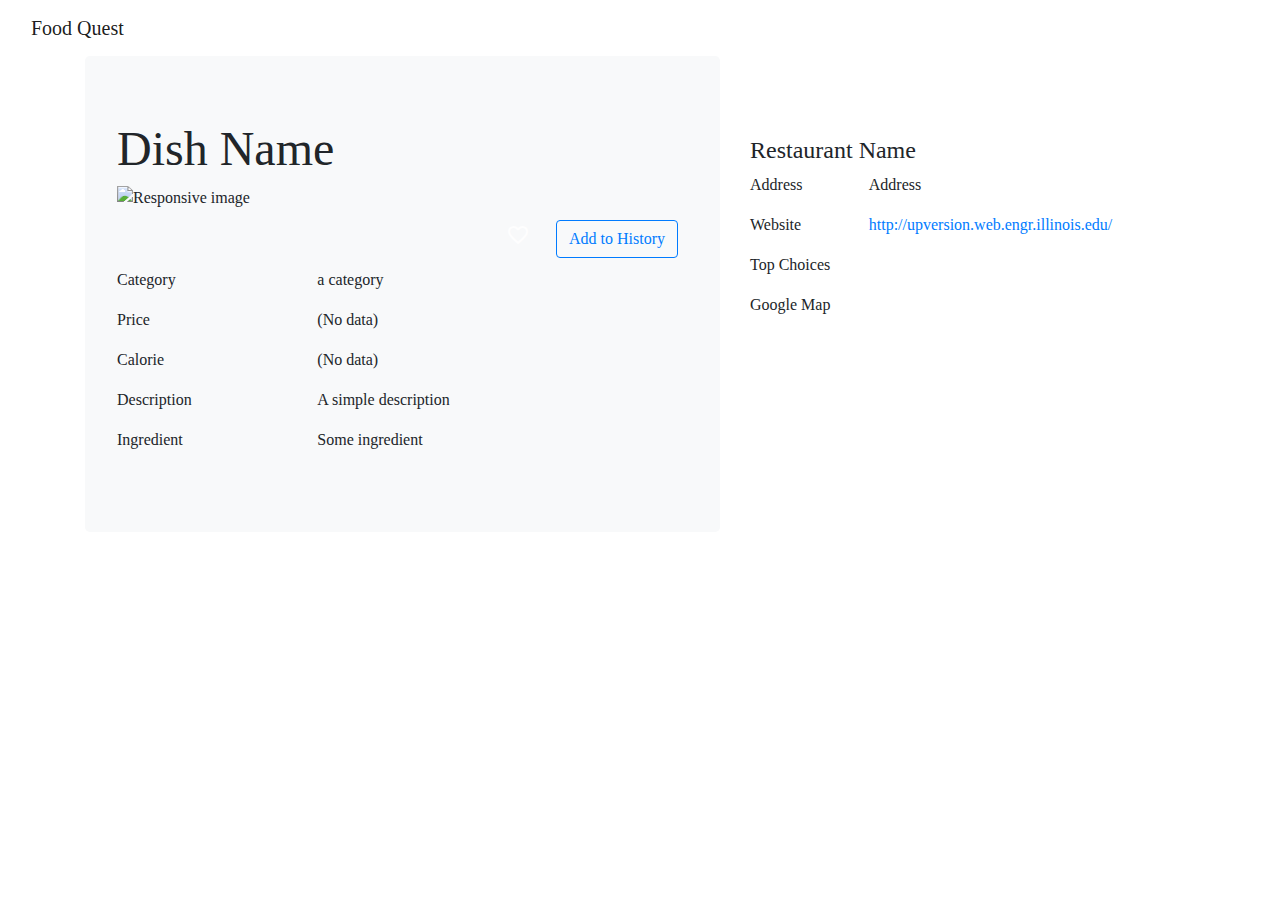
==== dish_detail.html @ 7fa2aa6a "beautify nav bar" ====
<html>
<meta charset="utf-8">
<meta name="viewport" content="width=device-width, initial-scale=1.0">
<meta http-equiv="x-ua-compatible" content="ie=edge">
<meta name="google-signin-client_id" content="YOUR_CLIENT_ID.apps.googleusercontent.com">

<link rel="stylesheet" href="https://maxcdn.bootstrapcdn.com/bootstrap/4.0.0/css/bootstrap.min.css" integrity="sha384-Gn5384xqQ1aoWXA+058RXPxPg6fy4IWvTNh0E263XmFcJlSAwiGgFAW/dAiS6JXm" crossorigin="anonymous">
<link rel="stylesheet" href="https://fonts.googleapis.com/icon?family=Material+Icons">
<link rel="stylesheet" href="styles.css">

<head>
	<script src="https://ajax.googleapis.com/ajax/libs/jquery/3.3.1/jquery.min.js"></script>
	<script src="https://cdnjs.cloudflare.com/ajax/libs/popper.js/1.12.9/umd/popper.min.js" integrity="sha384-ApNbgh9B+Y1QKtv3Rn7W3mgPxhU9K/ScQsAP7hUibX39j7fakFPskvXusvfa0b4Q" crossorigin="anonymous"></script>
	<script src="https://maxcdn.bootstrapcdn.com/bootstrap/4.0.0/js/bootstrap.min.js" integrity="sha384-JZR6Spejh4U02d8jOt6vLEHfe/JQGiRRSQQxSfFWpi1MquVdAyjUar5+76PVCmYl" crossorigin="anonymous"></script>

	<script>
		var user_name = "";
		var user_profile = "";

		//helper function that parse the url
		function getJsonFromUrl() {
			var query = location.search.substr(1);
			var result = {};
			query.split("&").forEach(function(part) {
				var item = part.split("=");
				result[item[0]] = decodeURIComponent(item[1]);
			});
			return result;
		}

		$(document).ready(function() {
			params = getJsonFromUrl();

			// Get the dish info
			$.get("http://192.17.90.133:8081", {
				request_type: 'find_dish',
				name: params['name'],
				RIN: params['RIN']
			}, function(data) {
				dish = data[0]
				//console.log(dish);
				$("#dish_name").text(dish['name']);
				$("#dish_category").text(dish['category']);
				$("#dish_score").text(dish['score']);
				if (dish['price'] != null) {
					$("#price").text(dish['price']);
				}
				if (dish['calorie'] != null) {
					$("#calorie").text(dish['calorie']);
				}
				if (dish['description'] != null) {
					$("#description").text(dish['description']);
				} else {
					$("#description_tag").hide();
				}
				if (dish['ingredient'] != null) {
					$("#ingredient").text(dish['ingredient']);
				} else {
					$("#ingredient_tag").hide();
				}
				$("#image").attr("src", dish['img']);
			});

			// Get the restaurant info
			$.get("http://192.17.90.133:8081", {
				request_type: 'find_restaurant',
				RIN: params['RIN']
			}, function(data) {
				restaurant = data[0]
				// console.log(restaurant);
				$("#restaurant_name").text(restaurant['name']);
				$("#address").text(restaurant['address']);
				$("#website").attr("href", restaurant['website']);
				$("#website").text(restaurant['website']);
				latitude = restaurant['latitude'];
				longitude = restaurant['longitude'];
				// console.log(latitude);
				// console.log(longitude);

				var destination = {
					lat: latitude,
					lng: longitude
				};
				var map = new google.maps.Map(document.getElementById('googleMap'), {
					zoom: 13,
					center: destination
				});

				// Add a marker at the center of the map.
				var marker = new google.maps.Marker({
					position: destination,
					label: restaurant['name'],
					map: map
				});
			});

			// Get top dishes of this restaurant
			$.get("http://192.17.90.133:8081", {
				request_type: 'top_dishes',
				RIN: params['RIN']
			}, function(data) {
				// console.log(data);
				for (var i = 0; i < 3; i++) {
					var dish = data[i];
					var dish_name = dish['name'];
					var dish_image = dish['img'];
					var dish_url_format = encodeURIComponent(dish_name);
					var file_url = window.location.href.split('?')[0];

					$("#top_dishes").append('<div class="col-12 col-sm-4">\
						<figure class="figure">\
                        <a href ="' + file_url + '?name=' + dish_url_format + '&RIN=' + params['RIN'] + '">' +
						'<img src="' + dish_image + '"' +
						'class="figure-img img-fluid rounded" alt="Image">\
                            </a>\
							<figcaption class="figure-caption">' + dish_name +
						'</figcaption>\
						</figure>\
					</div>');
				}
			});

			// Comment post
			$("#post").click(function() {
				if (user_name == "") {
					alert("Please login first");
					return;
				}
				var comment = $("#comment_input").val();
				if (comment == "") {
					return;
				}
				var dish = params['name'];
				var RIN = params['RIN'];
				$.post("http://192.17.90.133:8081", {
					request_type: 'comment_upload',
					content: comment,
					user: user_name,
					dish: dish,
					RIN: RIN
				}, function(data) {
					alert('Thank you for your comment!');
					// console.log(data);
				});
			});

			// Delete the entry from the database
			$("#delete").click(function() {
				$.get("http://192.17.90.133:8081", {
					request_type: 'delete',
					name: params['name'],
					RIN: params['RIN']
				}, function(data) {
					alert('Entry deleted from database!');
				});
			});
		});

		// like button
		$(function() {
			$('.btn-like')
				.bind('click', function(event) {
					$(".btn-like").toggleClass("liked");
				})
		});
	</script>

	<script src="https://apis.google.com/js/platform.js?onload=init" async defer></script>
	<meta name="google-signin-client_id" content="484916142950-akin6or24u1qs4vqi0g9khf2asjbhlpg.apps.googleusercontent.com">
	<script>
		function init() {
			gapi.load('auth2', function() {});
		}

		function onSignIn(googleUser) {
			var profile = googleUser.getBasicProfile();
			console.log('ID: ' + profile.getId()); // Do not send to your backend! Use an ID token instead.
			console.log('Name: ' + profile.getName());
			user_name = profile.getName();
			console.log('Image URL: ' + profile.getImageUrl());
			user_profile = profile.getImageUrl();
			console.log('Email: ' + profile.getEmail()); // This is null if the 'email' scope is not present.

			// user info
			document.getElementById('username').innerHTML = user_name;
			document.getElementById('usericon').src = user_profile

			// change visibility
			var elems = document.getElementsByClassName('usr_related');
			for (var i = 0; i != elems.length; ++i) {
				elems[i].style.display = "block";
			}
			var elem = document.getElementById('signin');
			elem.style.display = "none";
		}

		function getOut() {
			var auth2 = gapi.auth2.getAuthInstance();
			auth2.signOut().then(function() {
				console.log('User signed out.');
				user_name = "";
				user_profile = "";
			});
			var elems = document.getElementsByClassName('usr_related');
			for (var i = 0; i != elems.length; ++i) {
				elems[i].style.display = "none";
			}
			var elem = document.getElementById('signin');
			elem.style.display = "block";
		}
	</script>

</head>

<body>
	<!-- nav bar, absolute position -->

	<nav class="navbar navbar-expand-lg navbar-light bg-fade">
		<div class="col-12 col-md-9">
			<a class="navbar-brand" href="http://upversion.web.engr.illinois.edu/">Food Quest</a>
		</div>
		<div class="col-12 col-md-3">
			<ul class="navbar-nav d-flex flex-row-reverse">
				<li class="nav-item" style="padding-right: 10px;">
					<div class="g-signin2" data-onsuccess="onSignIn" id="signin" data-width="200" data-longtitle="true"></div>
				</li>
				<li class="nav-item dropdown usr_related" style="display:none;" style="padding-right: 10px;">
					<button class="btn dropdown-toggle" type="button" id="dropdownMenuButton" data-toggle="dropdown" aria-haspopup="true" aria-expanded="false" style="background-color:transparent;padding:0px;">
						<img src="if_grapes_2003194.png" class="img-fluid rounded" style="width:40px;height:40px" id="usericon">
	  				</button>
					<div class="dropdown-menu" aria-labelledby="dropdownMenuButton">
						<a class="dropdown-header" id="username">Sumerinlan</a>
						<a class="dropdown-item" href="http://upversion.web.engr.illinois.edu/">Home</a>
						<a class="dropdown-item" href="http://upversion.web.engr.illinois.edu/user_page.html">History</a>
						<a class="dropdown-item" href="#" onclick="getOut();">Sign out</a>
					</div>
				</li>
			</ul>
		</div>
	</nav>

	<div class="container">
		<div class="row">
			<div class="col-12 col-sm-7">
				<div class="jumbotron bg-light">
					<h1 class="display-1" id="dish_name">Dish Name</h1>
					<img id="image" src="" class="img-fluid" alt="Responsive image">
					<div class="d-flex justify-content-end">
						<div style="padding:10px;">
							<button type="button" class="btn btn-like" style="padding: 2px 5px;">
								<i class="material-icons">favorite_border</i> <span id="dish_score"></span>
							</button>
						</div>
						<div style="padding:10px;">
							<!-- Submit History -->
							<button type="button" class="btn btn-outline-primary" data-toggle="modal" data-target="#submitHistoryModal">Add to History</button>
							<div class="modal fade" id="submitHistoryModal" role="dialog">
								<div class="modal-dialog">
									<!-- Modal content-->
									<div class="modal-content">
										<div class="modal-header">
											<h4 class="modal-title">Additional Comments</h4>
											<button type="button" class="close" data-dismiss="modal">&times;</button>
										</div>
										<div class="modal-body">
											<form>
												<div>
													<textarea class="form-control" rows="3" id="comment_input" placeholder="(Optional) How was your experience?"></textarea>
												</div>
											</form>
										</div>
										<div class="modal-footer">
											<button type="button" class="btn btn-outline-primary" id="post">Post</button>
										</div>
									</div>
								</div>
							</div>
						</div>
					</div>
					<div class="row">
						<div class="col-4">
							<p>Category</p>
						</div>
						<div class="col-8">
							<p id="dish_category">a category</p>
						</div>
					</div>
					<div class="row">
						<div class="col-4">
							<p>Price</p>
						</div>
						<div class="col-8">
							<p id="price">(No data)</p>
						</div>
					</div>
					<div class="row">
						<div class="col-4">
							<p>Calorie</p>
						</div>
						<div class="col-8">
							<p id="calorie">(No data)</p>
						</div>
					</div>
					<div class="row" id="description_tag">
						<div class="col-4">
							<p>Description</p>
						</div>
						<div class="col-8">
							<p id="description">A simple description</p>
						</div>
					</div>
					<div class="row" id="ingredient_tag">
						<div class="col-4">
							<p>Ingredient</p>
						</div>
						<div class="col-8">
							<p id="ingredient">Some ingredient</p>
						</div>
					</div>
				</div>
			</div>

			<div class="col-12 col-sm-5" style="padding-top: 80px;">
				<div class="row">
					<div class="col-12">
						<h2 class="display-2" id="restaurant_name">Restaurant Name</h2>
					</div>
				</div>
				<div class="row">
					<div class="col-3">
						<p>Address</p>
					</div>
					<div class="col-9">
						<p id="address">Address</p>
					</div>
				</div>
				<div class="row">
					<div class="col-3">
						<p>Website</p>
					</div>
					<div class="col-9">
						<a id="website" href="http://upversion.web.engr.illinois.edu/" , target="_blank">http://upversion.web.engr.illinois.edu/</a>
					</div>
				</div>
				<div class="row">
					<div class="col-12">
						<p>Top Choices</p>
					</div>
				</div>
				<div class="row" id="top_dishes">
				</div>
				<div class="row">
					<div id="googleMap" class="col-12 col-sm-4">
						<p>Google Map</p>
					</div>
				</div>
			</div>
		</div>
	</div>
	</div>

	<!-- Google map api -->
	<script src="https://maps.googleapis.com/maps/api/js?key=AIzaSyAo3DAu0kRrfxphopPonUWwbDnqPP33CU8"></script>

</body>

</html>
---- styles.css ----
* {
	-ms-font-family: "Avenir Next";
	-moz-font-family: "Avenir Next";
	-webkit-font-family: "Avenir Next";
	font-family: "Avenir Next";

	-ms-font-weight: normal;
	-moz-font-weight: normal;
	-webkit-font-weight: normal;
	font-weight: normal;
}

.display-1 {
	-ms-font-weight: lighter;
	-moz-font-weight: lighter;
	-webkit-font-weight: lighter;
	font-weight: lighter;

	-ms-font-size: 48px;
	-moz-font-size: 48px;
	-webkit-font-size: 48px;
	font-size: 48px;
}

.display-2 {
	-ms-font-size: 24px;
	-moz-font-size: 24px;
	-webkit-font-size: 24px;
	font-size: 24px;
}

.display-3 {
	-ms-font-size: 24px;
	-moz-font-size: 24px;
	-webkit-font-size: 24px;
	font-size: 24px;
}

/*Dropdown*/

.dropdown-menu {
	-ms-min-width: 0px !important;
	-moz-min-width: 0px !important;
	-webkit-min-width: 0px !important;
	min-width: 0px !important;

	-ms-font-size: .9em;
	-moz-font-size: .9em;
	-webkit-font-size: .9em;
	font-size: .9em;
}

.dropdown-header {
	-ms-font-weight: 500;
	-moz-font-weight: 500;
	-webkit-font-weight: 500;
	font-weight: 500;
}

.dropdown-header, .dropdown-item {
	-ms-padding: 5px 10px;
	-moz-padding: 5px 10px;
	-webkit-padding: 5px 10px;
	padding: 5px 10px;

	-ms-margin: 0px;
	-moz-margin: 0px;
	-webkit-margin: 0px;
	margin: 0px;
}

/*Like*/

.btn-like {
	-ms-background: transparent;
	-moz-background: transparent;
	-webkit-background: transparent;
	background: transparent;
}

.btn-like, .material-icons, .btn-like span {
	-ms-transition: all ease 0.4s;
	-moz-transition: all ease 0.4s;
	-webkit-transition: all ease 0.4s;
	transition: all ease 0.4s;
}

.btn-like:focus {
	-ms-background-color: transparent;
	-moz-background-color: transparent;
	-webkit-background-color: transparent;
	background-color: transparent;
}

.btn-like:focus, .material-icons, .btn-like:focus span {
	-ms-color: #cc4b37;
	-moz-color: #cc4b37;
	-webkit-color: #cc4b37;
	color: #cc4b37;
}

.btn-like:hover {
	-ms-background-color: transparent;
	-moz-background-color: transparent;
	-webkit-background-color: transparent;
	background-color: transparent;
}

.btn-like:hover, .material-icons, .btn-like:hover span {
	-ms-color: #cc4b37;
	-moz-color: #cc4b37;
	-webkit-color: #cc4b37;
	color: #cc4b37;
}

.liked {
	-ms-background-color: #cc4b37;
	-moz-background-color: #cc4b37;
	-webkit-background-color: #cc4b37;
	background-color: #cc4b37;
}

.liked, .material-icons, .liked span {
	-ms-color: #fefefe;
	-moz-color: #fefefe;
	-webkit-color: #fefefe;
	color: #fefefe;
}

.liked:focus {
	-ms-background-color: #cc4b37;
	-moz-background-color: #cc4b37;
	-webkit-background-color: #cc4b37;
	background-color: #cc4b37;
}

.liked:focus, .material-icons, .liked:focus span {
	-ms-color: #fefefe;
	-moz-color: #fefefe;
	-webkit-color: #fefefe;
	color: #fefefe;
}

.liked:hover {
	-ms-background-color: #cc4b37;
	-moz-background-color: #cc4b37;
	-webkit-background-color: #cc4b37;
	background-color: #cc4b37;
}

.liked:hover, .material-icons, .liked:hover span {
	-ms-color: #fefefe;
	-moz-color: #fefefe;
	-webkit-color: #fefefe;
	color: #fefefe;
}

/*Google sign in*/

/*seem to be useless ...*/
.g-signin2 {
	-ms-box-shadow: none;
	-moz-box-shadow: none;
	-webkit-box-shadow: none;
	box-shadow: none;
}
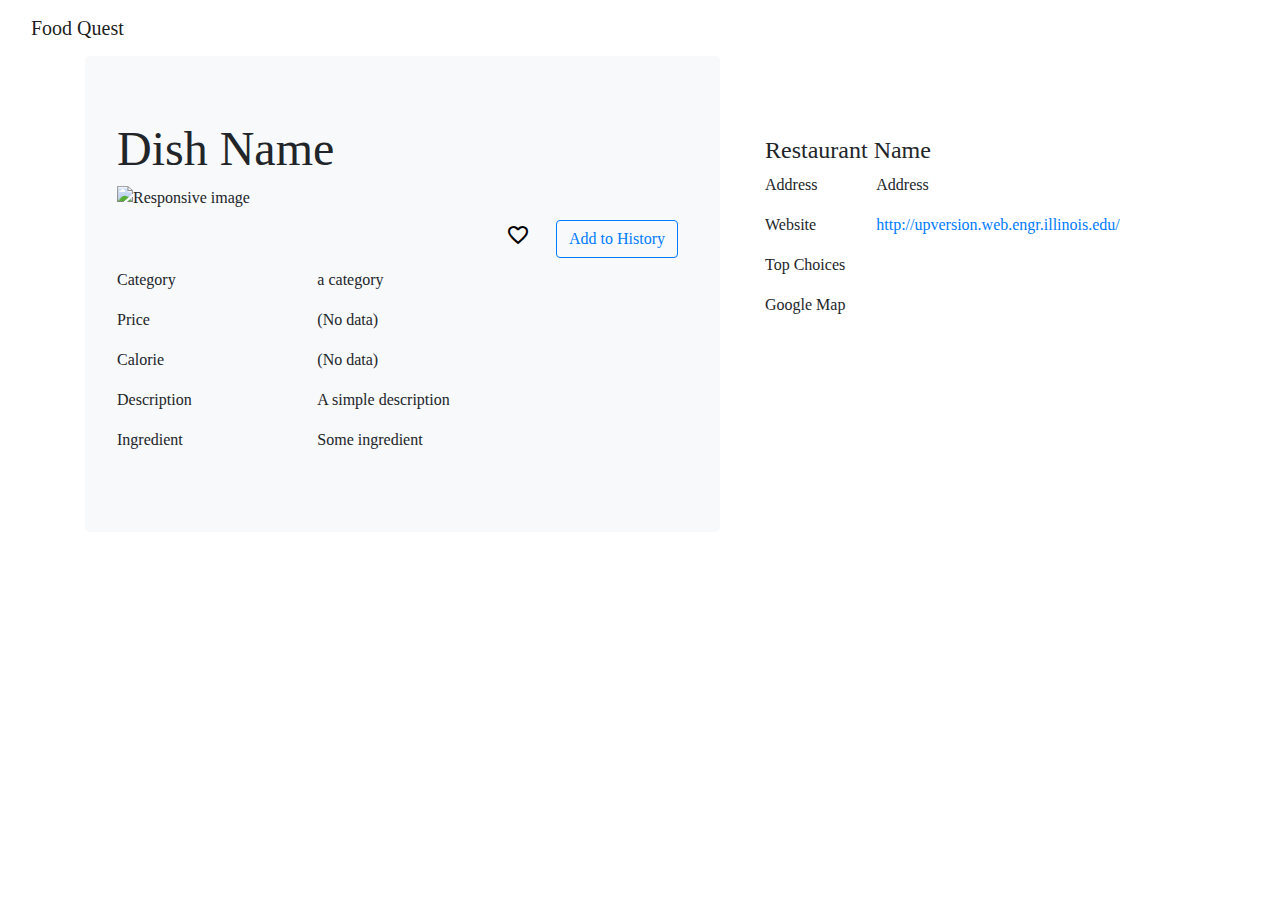
==== commit 8d1dcbc3: "pretty the login button, add trending selection (previous filter)" ====
--- a/dish_detail.html
+++ b/dish_detail.html
@@ -321,47 +321,48 @@
 			</div>
 
 			<div class="col-12 col-sm-5" style="padding-top: 80px;">
-				<div class="row">
-					<div class="col-12">
-						<h2 class="display-2" id="restaurant_name">Restaurant Name</h2>
-					</div>
-				</div>
-				<div class="row">
-					<div class="col-3">
-						<p>Address</p>
-					</div>
-					<div class="col-9">
-						<p id="address">Address</p>
-					</div>
-				</div>
-				<div class="row">
-					<div class="col-3">
-						<p>Website</p>
-					</div>
-					<div class="col-9">
-						<a id="website" href="http://upversion.web.engr.illinois.edu/" , target="_blank">http://upversion.web.engr.illinois.edu/</a>
-					</div>
-				</div>
-				<div class="row">
-					<div class="col-12">
-						<p>Top Choices</p>
-					</div>
-				</div>
-				<div class="row" id="top_dishes">
-				</div>
-				<div class="row">
-					<div id="googleMap" class="col-12 col-sm-4">
-						<p>Google Map</p>
+				<div class="container">
+					<div class="row">
+						<div class="col-12">
+							<h2 class="display-2" id="restaurant_name">Restaurant Name</h2>
+						</div>
+					</div>
+					<div class="row">
+						<div class="col-3">
+							<p>Address</p>
+						</div>
+						<div class="col-9">
+							<p id="address">Address</p>
+						</div>
+					</div>
+					<div class="row">
+						<div class="col-3">
+							<p>Website</p>
+						</div>
+						<div class="col-9">
+							<a id="website" href="http://upversion.web.engr.illinois.edu/" , target="_blank">http://upversion.web.engr.illinois.edu/</a>
+						</div>
+					</div>
+					<div class="row">
+						<div class="col-12">
+							<p>Top Choices</p>
+						</div>
+					</div>
+					<div class="row" id="top_dishes">
+					</div>
+					<div class="row">
+						<div id="googleMap" class="col-12" style="height:40vh;">
+							<p>Google Map</p>
+						</div>
 					</div>
 				</div>
 			</div>
 		</div>
 	</div>
-	</div>
 
 	<!-- Google map api -->
 	<script src="https://maps.googleapis.com/maps/api/js?key=AIzaSyAo3DAu0kRrfxphopPonUWwbDnqPP33CU8"></script>
 
 </body>
 
-</html>
+</html>--- a/styles.css
+++ b/styles.css
@@ -78,7 +78,7 @@
 	background: transparent;
 }
 
-.btn-like, .material-icons, .btn-like span {
+.btn-like .material-icons, .btn-like span {
 	-ms-transition: all ease 0.4s;
 	-moz-transition: all ease 0.4s;
 	-webkit-transition: all ease 0.4s;
@@ -92,7 +92,7 @@
 	background-color: transparent;
 }
 
-.btn-like:focus, .material-icons, .btn-like:focus span {
+.btn-like:focus .material-icons, .btn-like:focus span {
 	-ms-color: #cc4b37;
 	-moz-color: #cc4b37;
 	-webkit-color: #cc4b37;
@@ -106,7 +106,7 @@
 	background-color: transparent;
 }
 
-.btn-like:hover, .material-icons, .btn-like:hover span {
+.btn-like:hover .material-icons, .btn-like:hover span {
 	-ms-color: #cc4b37;
 	-moz-color: #cc4b37;
 	-webkit-color: #cc4b37;
@@ -120,7 +120,7 @@
 	background-color: #cc4b37;
 }
 
-.liked, .material-icons, .liked span {
+.liked .material-icons, .liked span {
 	-ms-color: #fefefe;
 	-moz-color: #fefefe;
 	-webkit-color: #fefefe;
@@ -134,7 +134,7 @@
 	background-color: #cc4b37;
 }
 
-.liked:focus, .material-icons, .liked:focus span {
+.liked:focus .material-icons, .liked:focus span {
 	-ms-color: #fefefe;
 	-moz-color: #fefefe;
 	-webkit-color: #fefefe;
@@ -148,7 +148,7 @@
 	background-color: #cc4b37;
 }
 
-.liked:hover, .material-icons, .liked:hover span {
+.liked:hover .material-icons, .liked:hover span {
 	-ms-color: #fefefe;
 	-moz-color: #fefefe;
 	-webkit-color: #fefefe;
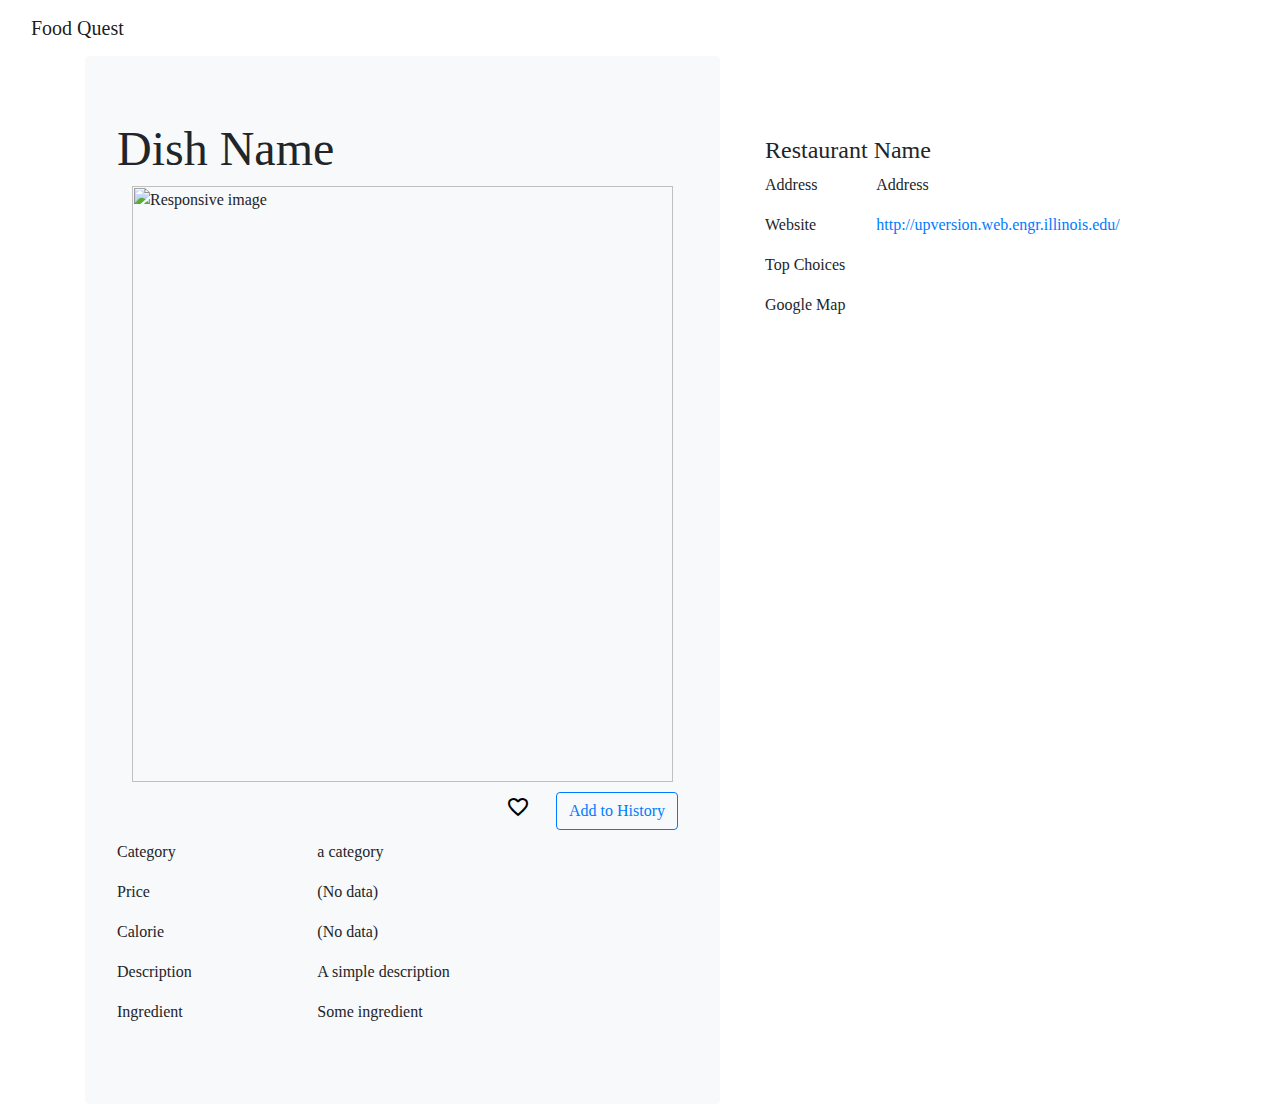
==== commit 0ab09048: "change dish page image" ====
--- a/dish_detail.html
+++ b/dish_detail.html
@@ -41,7 +41,7 @@
 				//console.log(dish);
 				$("#dish_name").text(dish['name']);
 				$("#dish_category").text(dish['category']);
-				$("#dish_score").text(dish['score']);
+				$("#dish_likes").text(dish['num_like']);
 				if (dish['price'] != null) {
 					$("#price").text(dish['price']);
 				}
@@ -161,6 +161,26 @@
 			$('.btn-like')
 				.bind('click', function(event) {
 					$(".btn-like").toggleClass("liked");
+                    // Get the old likes
+                    var num_likes = parseInt($("#dish_likes").text());
+                    // Update the score 
+                    if($(".btn-like").hasClass('liked')){
+                        // If the user clicked like
+                        $.get("http://192.17.90.133:8081", {
+				        request_type: 'like_dish',
+				        name: params['name'],
+				        RIN: params['RIN']
+			             }, function(data) {});
+                        $("#dish_likes").text(num_likes+1);
+                    }else{
+                        // If the user cancelled like
+                        $.get("http://192.17.90.133:8081", {
+				        request_type: 'cancel_like_dish',
+				        name: params['name'],
+				        RIN: params['RIN']
+			             }, function(data) {});
+                        $("#dish_likes").text(num_likes-1);
+                    }
 				})
 		});
 	</script>
@@ -244,11 +264,11 @@
 			<div class="col-12 col-sm-7">
 				<div class="jumbotron bg-light">
 					<h1 class="display-1" id="dish_name">Dish Name</h1>
-					<img id="image" src="" class="img-fluid" alt="Responsive image">
+					<img id="image" src="" class="img-fluid col-12 col-sm-12" alt="Responsive image">
 					<div class="d-flex justify-content-end">
 						<div style="padding:10px;">
 							<button type="button" class="btn btn-like" style="padding: 2px 5px;">
-								<i class="material-icons">favorite_border</i> <span id="dish_score"></span>
+								<i class="material-icons">favorite_border</i> <span id="dish_likes"></span>
 							</button>
 						</div>
 						<div style="padding:10px;">
--- a/styles.css
+++ b/styles.css
@@ -1,166 +1,244 @@
 * {
-	-ms-font-family: "Avenir Next";
-	-moz-font-family: "Avenir Next";
-	-webkit-font-family: "Avenir Next";
-	font-family: "Avenir Next";
-
-	-ms-font-weight: normal;
-	-moz-font-weight: normal;
-	-webkit-font-weight: normal;
-	font-weight: normal;
+ -ms-font-family: "Avenir Next";
+ -moz-font-family: "Avenir Next";
+ -webkit-font-family: "Avenir Next";
+ font-family: "Avenir Next";
+
+ -ms-font-weight: normal;
+ -moz-font-weight: normal;
+ -webkit-font-weight: normal;
+ font-weight: normal;
 }
 
 .display-1 {
-	-ms-font-weight: lighter;
-	-moz-font-weight: lighter;
-	-webkit-font-weight: lighter;
-	font-weight: lighter;
-
-	-ms-font-size: 48px;
-	-moz-font-size: 48px;
-	-webkit-font-size: 48px;
-	font-size: 48px;
+ -ms-font-weight: lighter;
+ -moz-font-weight: lighter;
+ -webkit-font-weight: lighter;
+ font-weight: lighter;
+
+ -ms-font-size: 48px;
+ -moz-font-size: 48px;
+ -webkit-font-size: 48px;
+ font-size: 48px;
 }
 
 .display-2 {
-	-ms-font-size: 24px;
-	-moz-font-size: 24px;
-	-webkit-font-size: 24px;
-	font-size: 24px;
+ -ms-font-size: 24px;
+ -moz-font-size: 24px;
+ -webkit-font-size: 24px;
+ font-size: 24px;
 }
 
 .display-3 {
-	-ms-font-size: 24px;
-	-moz-font-size: 24px;
-	-webkit-font-size: 24px;
-	font-size: 24px;
+ -ms-font-size: 24px;
+ -moz-font-size: 24px;
+ -webkit-font-size: 24px;
+ font-size: 24px;
 }
 
 /*Dropdown*/
 
 .dropdown-menu {
-	-ms-min-width: 0px !important;
-	-moz-min-width: 0px !important;
-	-webkit-min-width: 0px !important;
-	min-width: 0px !important;
-
-	-ms-font-size: .9em;
-	-moz-font-size: .9em;
-	-webkit-font-size: .9em;
-	font-size: .9em;
+ -ms-min-width: 0px !important;
+ -moz-min-width: 0px !important;
+ -webkit-min-width: 0px !important;
+ min-width: 0px !important;
+
+ -ms-font-size: .9em;
+ -moz-font-size: .9em;
+ -webkit-font-size: .9em;
+ font-size: .9em;
 }
 
 .dropdown-header {
-	-ms-font-weight: 500;
-	-moz-font-weight: 500;
-	-webkit-font-weight: 500;
-	font-weight: 500;
+ -ms-font-weight: 500;
+ -moz-font-weight: 500;
+ -webkit-font-weight: 500;
+ font-weight: 500;
 }
 
 .dropdown-header, .dropdown-item {
-	-ms-padding: 5px 10px;
-	-moz-padding: 5px 10px;
-	-webkit-padding: 5px 10px;
-	padding: 5px 10px;
-
-	-ms-margin: 0px;
-	-moz-margin: 0px;
-	-webkit-margin: 0px;
-	margin: 0px;
+ -ms-padding: 5px 10px;
+ -moz-padding: 5px 10px;
+ -webkit-padding: 5px 10px;
+ padding: 5px 10px;
+
+ -ms-margin: 0px;
+ -moz-margin: 0px;
+ -webkit-margin: 0px;
+ margin: 0px;
 }
 
 /*Like*/
 
 .btn-like {
-	-ms-background: transparent;
-	-moz-background: transparent;
-	-webkit-background: transparent;
-	background: transparent;
+ -ms-background: transparent;
+ -moz-background: transparent;
+ -webkit-background: transparent;
+ background: transparent;
 }
 
 .btn-like .material-icons, .btn-like span {
-	-ms-transition: all ease 0.4s;
-	-moz-transition: all ease 0.4s;
-	-webkit-transition: all ease 0.4s;
-	transition: all ease 0.4s;
+ -ms-transition: all ease 0.4s;
+ -moz-transition: all ease 0.4s;
+ -webkit-transition: all ease 0.4s;
+ transition: all ease 0.4s;
 }
 
 .btn-like:focus {
-	-ms-background-color: transparent;
-	-moz-background-color: transparent;
-	-webkit-background-color: transparent;
-	background-color: transparent;
+ -ms-background-color: transparent;
+ -moz-background-color: transparent;
+ -webkit-background-color: transparent;
+ background-color: transparent;
 }
 
 .btn-like:focus .material-icons, .btn-like:focus span {
-	-ms-color: #cc4b37;
-	-moz-color: #cc4b37;
-	-webkit-color: #cc4b37;
-	color: #cc4b37;
+ -ms-color: #cc4b37;
+ -moz-color: #cc4b37;
+ -webkit-color: #cc4b37;
+ color: #cc4b37;
 }
 
 .btn-like:hover {
-	-ms-background-color: transparent;
-	-moz-background-color: transparent;
-	-webkit-background-color: transparent;
-	background-color: transparent;
+ -ms-background-color: transparent;
+ -moz-background-color: transparent;
+ -webkit-background-color: transparent;
+ background-color: transparent;
 }
 
 .btn-like:hover .material-icons, .btn-like:hover span {
-	-ms-color: #cc4b37;
-	-moz-color: #cc4b37;
-	-webkit-color: #cc4b37;
-	color: #cc4b37;
+ -ms-color: #cc4b37;
+ -moz-color: #cc4b37;
+ -webkit-color: #cc4b37;
+ color: #cc4b37;
 }
 
 .liked {
-	-ms-background-color: #cc4b37;
-	-moz-background-color: #cc4b37;
-	-webkit-background-color: #cc4b37;
-	background-color: #cc4b37;
+ -ms-background-color: #cc4b37;
+ -moz-background-color: #cc4b37;
+ -webkit-background-color: #cc4b37;
+ background-color: #cc4b37;
 }
 
 .liked .material-icons, .liked span {
-	-ms-color: #fefefe;
-	-moz-color: #fefefe;
-	-webkit-color: #fefefe;
-	color: #fefefe;
+ -ms-color: #fefefe;
+ -moz-color: #fefefe;
+ -webkit-color: #fefefe;
+ color: #fefefe;
 }
 
 .liked:focus {
-	-ms-background-color: #cc4b37;
-	-moz-background-color: #cc4b37;
-	-webkit-background-color: #cc4b37;
-	background-color: #cc4b37;
+ -ms-background-color: #cc4b37;
+ -moz-background-color: #cc4b37;
+ -webkit-background-color: #cc4b37;
+ background-color: #cc4b37;
 }
 
 .liked:focus .material-icons, .liked:focus span {
-	-ms-color: #fefefe;
-	-moz-color: #fefefe;
-	-webkit-color: #fefefe;
-	color: #fefefe;
+ -ms-color: #fefefe;
+ -moz-color: #fefefe;
+ -webkit-color: #fefefe;
+ color: #fefefe;
 }
 
 .liked:hover {
-	-ms-background-color: #cc4b37;
-	-moz-background-color: #cc4b37;
-	-webkit-background-color: #cc4b37;
-	background-color: #cc4b37;
+ -ms-background-color: #cc4b37;
+ -moz-background-color: #cc4b37;
+ -webkit-background-color: #cc4b37;
+ background-color: #cc4b37;
 }
 
 .liked:hover .material-icons, .liked:hover span {
-	-ms-color: #fefefe;
-	-moz-color: #fefefe;
-	-webkit-color: #fefefe;
-	color: #fefefe;
+ -ms-color: #fefefe;
+ -moz-color: #fefefe;
+ -webkit-color: #fefefe;
+ color: #fefefe;
+}
+
+#img {
+	background-size: 100%;
 }
 
 /*Google sign in*/
 
 /*seem to be useless ...*/
 .g-signin2 {
-	-ms-box-shadow: none;
-	-moz-box-shadow: none;
-	-webkit-box-shadow: none;
-	box-shadow: none;
-}
+ -ms-box-shadow: none;
+ -moz-box-shadow: none;
+ -webkit-box-shadow: none;
+ box-shadow: none;
+}
+
+/*user page*/
+.timeline {
+    position: relative;
+    max-width: 100%;
+	margin: 0 auto;
+}
+
+/* The actual timeline (the vertical ruler) */
+.timeline::after {
+    content: '';
+    position: absolute;
+    width: 6px;
+    background-color: gray;
+    top: 0;
+    bottom: 0;
+ 	left: 5%;
+    margin-left: -3px;
+}
+
+/* Container around content */
+.container-history{
+	/* padding: 10px 40px; */
+	padding-left: 80px;
+    padding-top: 20px;
+    position: relative;
+    background-color: inherit;
+    width: 97%;
+}
+
+/* The circles on the timeline */
+.container-history::after {
+    content: '';
+    position: absolute;
+    width: 25px;
+    height: 25px;
+    right: -17px;
+	background-color:#FF9F55;
+	top: 6%;
+	left:4%;
+    border-radius: 50%;
+    z-index: 1;
+}
+
+.list-group-item {
+	border: None;
+}
+
+/* .a:not([href]):not([tabindex]) {
+	color: None;
+} */
+
+.item-name {
+	color: #FF9F55 !important;
+	font-weight: 600;
+	font-size: 20px
+}
+
+.top-header {
+	margin-left: 40px;
+	font-weight: 600;
+	font-size: 20px;
+	
+}
+
+/*sticky*/
+.sticky {
+	position: -webkit-sticky;
+	position: sticky;
+	top: 20px;
+	z-index: 1000;
+}
+
+
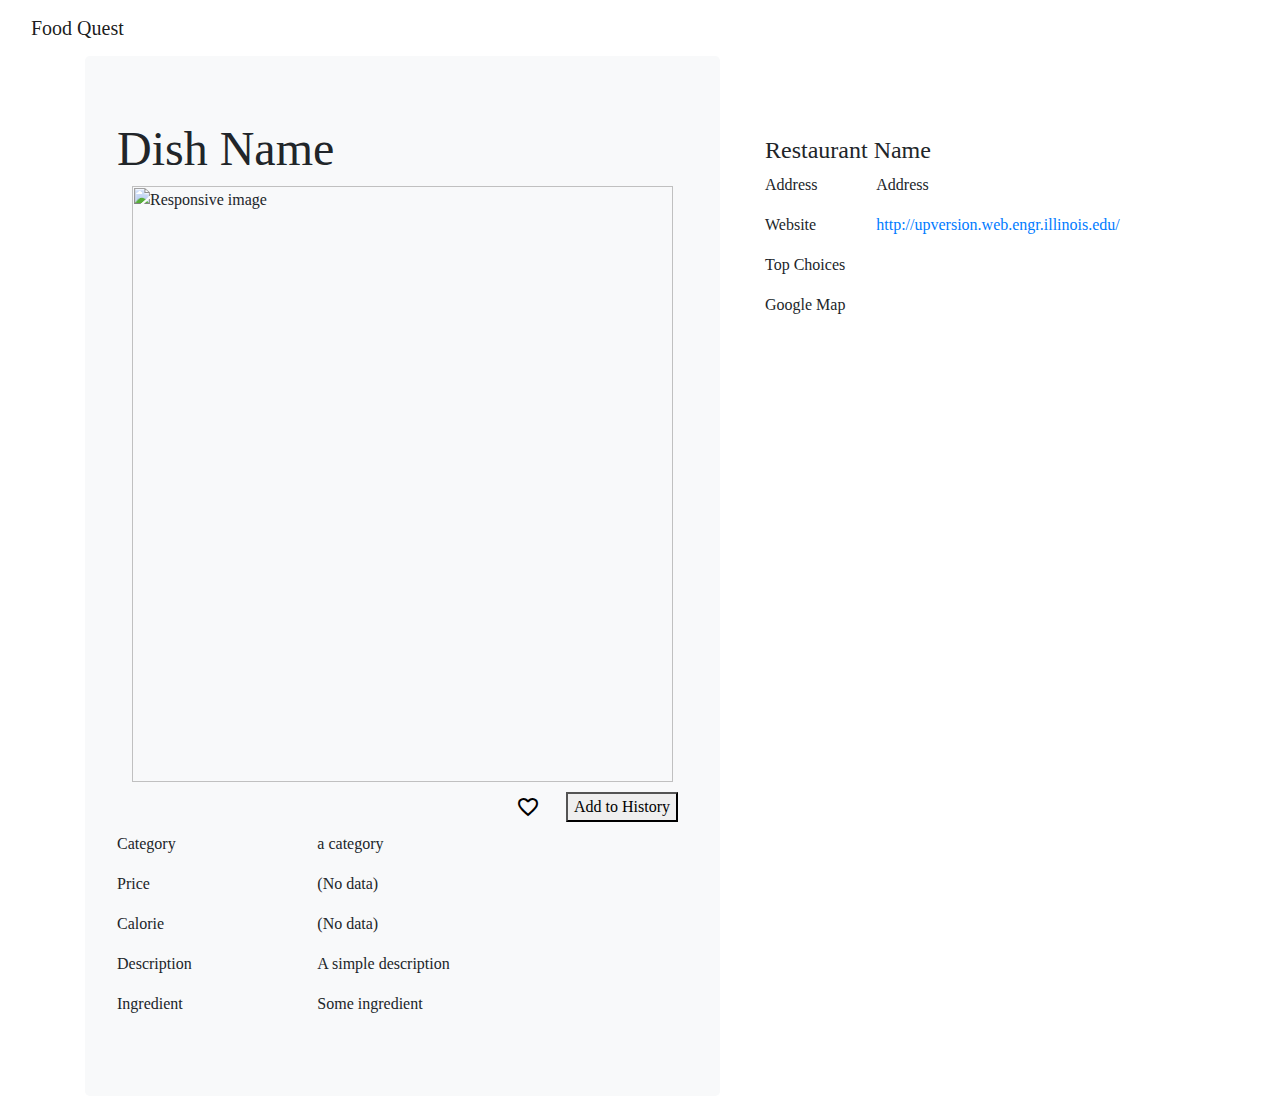
==== commit 4b499f1b: "delete arrow key in the top" ====
--- a/dish_detail.html
+++ b/dish_detail.html
@@ -273,7 +273,7 @@
 						</div>
 						<div style="padding:10px;">
 							<!-- Submit History -->
-							<button type="button" class="btn btn-outline-primary" data-toggle="modal" data-target="#submitHistoryModal">Add to History</button>
+							<button type="button" cass="btn btn-outline-primary" data-toggle="modal" data-target="#submitHistoryModal">Add to History</button>
 							<div class="modal fade" id="submitHistoryModal" role="dialog">
 								<div class="modal-dialog">
 									<!-- Modal content-->
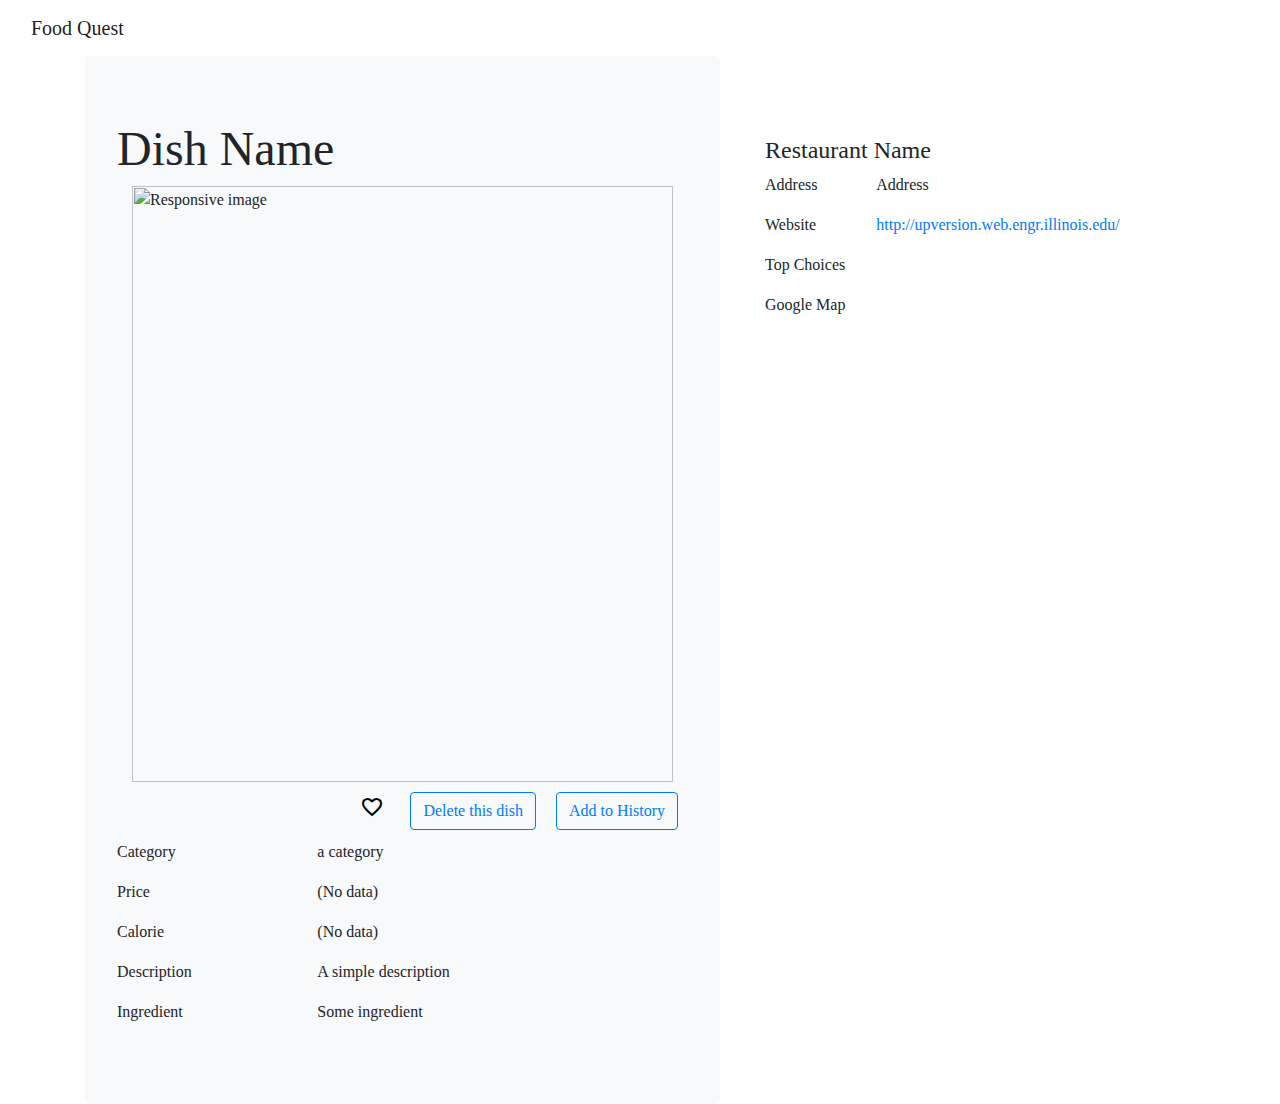
==== commit ba72ebb9: "user page navbar, add delete button" ====
--- a/dish_detail.html
+++ b/dish_detail.html
@@ -163,7 +163,7 @@
 					$(".btn-like").toggleClass("liked");
                     // Get the old likes
                     var num_likes = parseInt($("#dish_likes").text());
-                    // Update the score 
+                    // Update the score
                     if($(".btn-like").hasClass('liked')){
                         // If the user clicked like
                         $.get("http://192.17.90.133:8081", {
@@ -183,6 +183,12 @@
                     }
 				})
 		});
+
+		$("#delete").click(function(){
+        	$.get("http://192.17.90.133:8081",{request_type:'delete', name: params['name'], RIN:params['RIN']}, function(data){
+            	alert('Entry deleted from database!');
+        	});
+    	});
 	</script>
 
 	<script src="https://apis.google.com/js/platform.js?onload=init" async defer></script>
@@ -212,6 +218,14 @@
 			}
 			var elem = document.getElementById('signin');
 			elem.style.display = "none";
+			// delete button
+			var dlt = document.getElementById('delete-pre');
+			if (profile.getId() = "115664341675525061502") {
+				dlt.style.display = "block";
+			}
+			else {
+				dlt.style.display = "block";
+			}
 		}
 
 		function getOut() {
@@ -227,6 +241,9 @@
 			}
 			var elem = document.getElementById('signin');
 			elem.style.display = "block";
+			// delete button
+			var dlt = document.getElementById('delete-pre');
+			dlt.style.display = "none";
 		}
 	</script>
 
@@ -271,9 +288,25 @@
 								<i class="material-icons">favorite_border</i> <span id="dish_likes"></span>
 							</button>
 						</div>
+						<div style="padding:10px;" id="delete-pre" style="display:none;">
+							<button type="button" class="btn btn-outline-primary" data-toggle="modal" data-target="#deleteModal">Delete this dish</button>
+							<div class="modal fade" id="deleteModal" role="dialog">
+								<div class="modal-dialog">
+									<!-- Modal content-->
+									<div class="modal-content">
+										<div class="modal-body">
+											Are you sure you want to delete this dish? This cannot be undone.
+										</div>
+										<div class="modal-footer">
+											<button type="button" class="btn btn-outline-primary" id="delete">Delete</button>
+										</div>
+									</div>
+								</div>
+							</div>
+						</div>
 						<div style="padding:10px;">
 							<!-- Submit History -->
-							<button type="button" cass="btn btn-outline-primary" data-toggle="modal" data-target="#submitHistoryModal">Add to History</button>
+							<button type="button" class="btn btn-outline-primary" data-toggle="modal" data-target="#submitHistoryModal">Add to History</button>
 							<div class="modal fade" id="submitHistoryModal" role="dialog">
 								<div class="modal-dialog">
 									<!-- Modal content-->
@@ -385,4 +418,4 @@
 
 </body>
 
-</html>+</html>
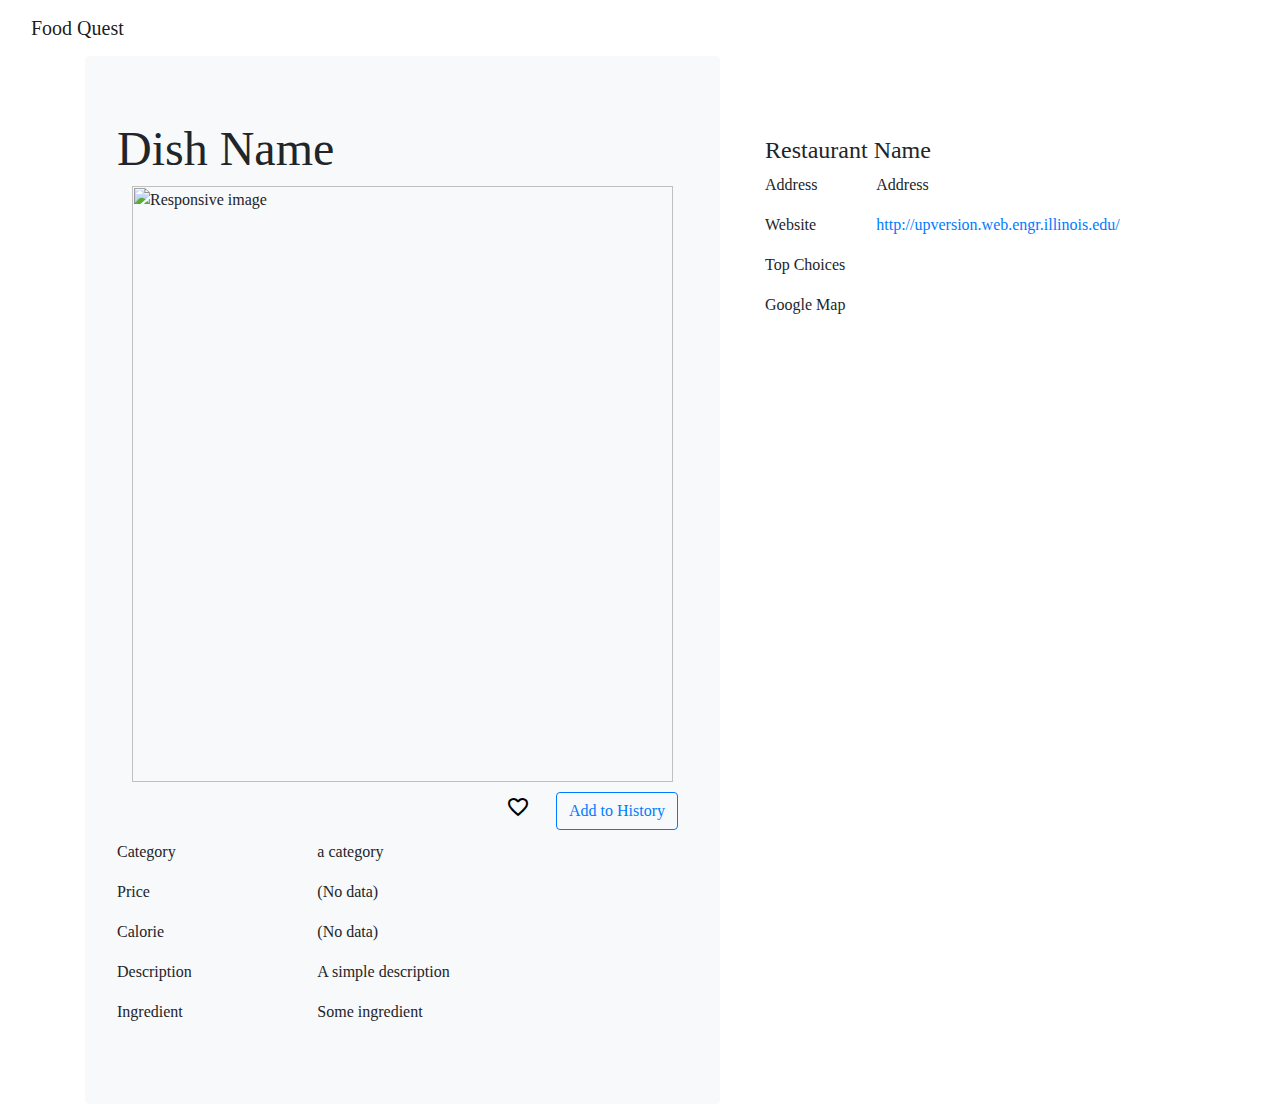
==== commit 91b638da: "modify delete btn" ====
--- a/dish_detail.html
+++ b/dish_detail.html
@@ -219,12 +219,11 @@
 			var elem = document.getElementById('signin');
 			elem.style.display = "none";
 			// delete button
-			var dlt = document.getElementById('delete-pre');
-			if (profile.getId() = "115664341675525061502") {
+			var dlt = document.getElementById('deletepre');
+			if (profile.getId() == "103314533233523888274") {
 				dlt.style.display = "block";
-			}
-			else {
-				dlt.style.display = "block";
+			} else {
+				dlt.style.display = "none";
 			}
 		}
 
@@ -242,7 +241,7 @@
 			var elem = document.getElementById('signin');
 			elem.style.display = "block";
 			// delete button
-			var dlt = document.getElementById('delete-pre');
+			var dlt = document.getElementById('deletepre');
 			dlt.style.display = "none";
 		}
 	</script>
@@ -288,7 +287,7 @@
 								<i class="material-icons">favorite_border</i> <span id="dish_likes"></span>
 							</button>
 						</div>
-						<div style="padding:10px;" id="delete-pre" style="display:none;">
+						<div style="padding:10px;display:none;" id="deletepre">
 							<button type="button" class="btn btn-outline-primary" data-toggle="modal" data-target="#deleteModal">Delete this dish</button>
 							<div class="modal fade" id="deleteModal" role="dialog">
 								<div class="modal-dialog">
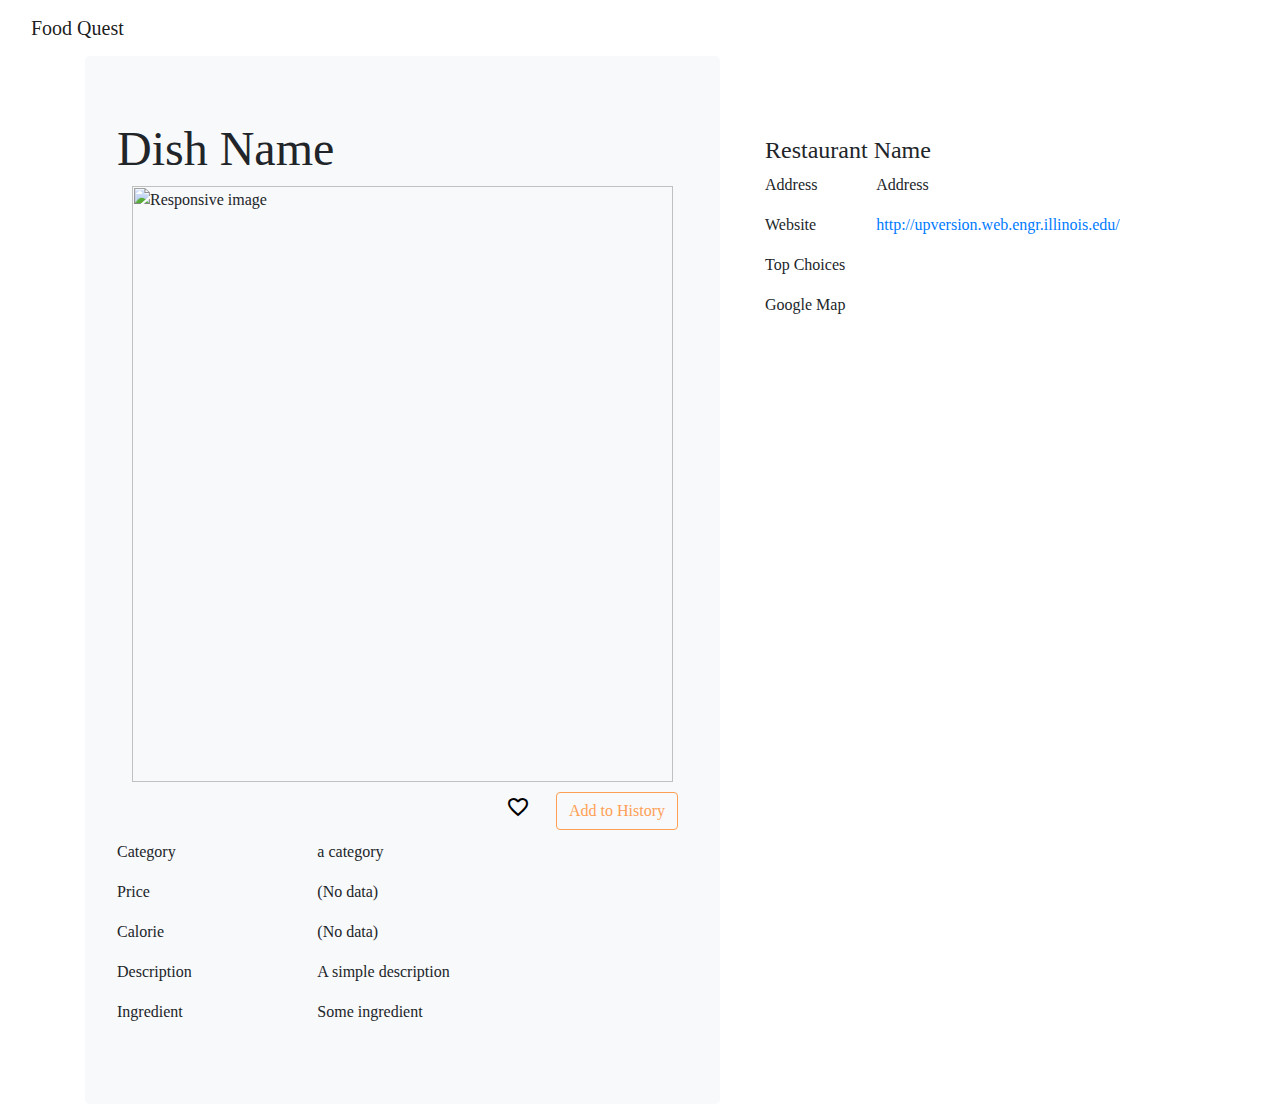
==== commit 32fec30a: "changing front end" ====
--- a/dish_detail.html
+++ b/dish_detail.html
@@ -305,7 +305,7 @@
 						</div>
 						<div style="padding:10px;">
 							<!-- Submit History -->
-							<button type="button" class="btn btn-outline-primary" data-toggle="modal" data-target="#submitHistoryModal">Add to History</button>
+							<button type="button" class="btn btn-outline-success" data-toggle="modal" data-target="#submitHistoryModal">Add to History</button>
 							<div class="modal fade" id="submitHistoryModal" role="dialog">
 								<div class="modal-dialog">
 									<!-- Modal content-->
--- a/styles.css
+++ b/styles.css
@@ -216,11 +216,7 @@
 	border: None;
 }
 
-/* .a:not([href]):not([tabindex]) {
-	color: None;
-} */
-
-.item-name {
+.text-primary {
 	color: #FF9F55 !important;
 	font-weight: 600;
 	font-size: 20px
@@ -231,6 +227,24 @@
 	font-weight: 600;
 	font-size: 20px;
 	
+}
+
+.card-header {
+	background-color: #FF9F55;
+}
+
+.card-header-text {
+	color: #ffffff;
+}
+
+.btn-outline-success {
+	color:#FF9F55;
+	border-color:#FF9F55;
+}
+
+.btn-outline-success:hover {
+    background-color: #FF9F55;
+    border-color: #FF9F55;
 }
 
 /*sticky*/
@@ -242,3 +256,4 @@
 }
 
 
+
